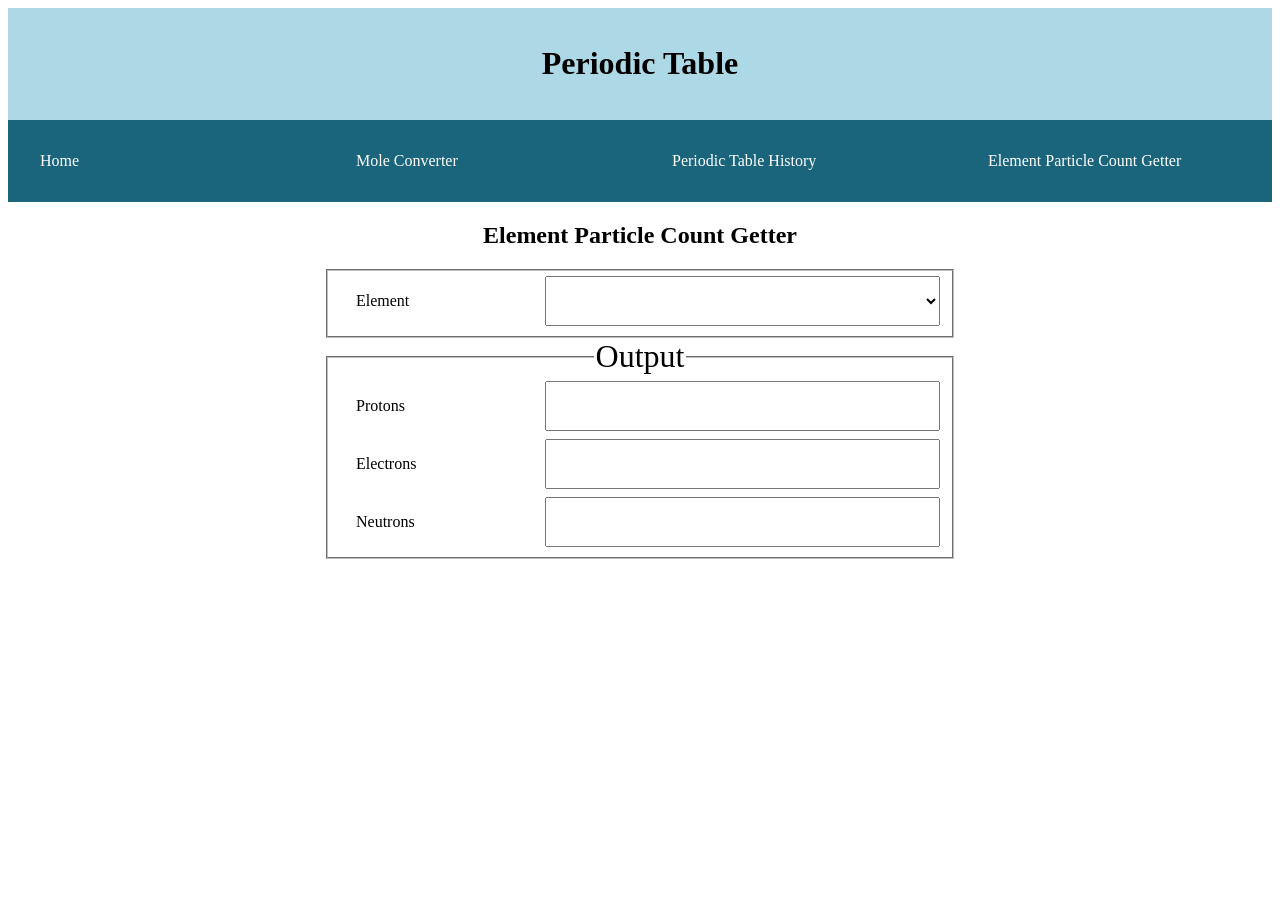
==== resources/pages/element_particle_count_getter.html @ 11b5b8e4 "Added to git" ====
<!DOCTYPE html>
<html lang="en">

<head>
    <meta charset="UTF-8">
    <meta name="viewport" content="width=device-width, initial-scale=1.0">
    <title>Document</title>
    <link rel="stylesheet" href="../styles/main.css">
    <link rel="stylesheet" href="../styles/nav_style.css">
</head>

<body>
    <header>
        <h1 class="title">Periodic Table</h1>
    </header>
    <nav>
        <ul>
            <li id="mobileMenuButton">=</li>
            <li>
                <a href="../index.html">Home</a>
            </li>
            <li>
                <a href="../pages/mole_converter.html">Mole Converter</a>
            </li>
            <li>
                <a href="../pages/periodic_table_history.html">Periodic Table History</a>
            </li>
            <li>
                <a href="../pages/element_particle_count_getter.html">Element Particle Count Getter</a>
            </li>
        </ul>
    </nav>
    <main>
        <section>
            <h1 class="title">Element Particle Count Getter</h1>
            <div class="converter">
                <div class="form">
                    <fieldset>
                        <label for="elementSelector">Element</label>
                        <select id="elementSelector">
                            <option disabled>Pick Any of the 118 Elements</option>
                        </select>
                    </fieldset>
                    <fieldset>
                        <legend>Output</legend>
                        <label for="protons">Protons</label>
                        <input id="protons" readonly>
                        <label for="electrons">Electrons</label>
                        <input id="electrons" readonly>
                        <label for="neutrons">Neutrons</label>
                        <input id="neutrons" readonly>
                    </fieldset>
                </div>
            </div>
        </section>
        <aside>

        </aside>
    </main>
    <script src="../js/mobileMenu.js"></script>
    <script src="../js/calculate_particle_count.js"></script>
    <script src="../js/getData.js"></script>
</body>

</html>
---- resources/styles/main.css ----
header {
    background-color: lightblue;
    padding: 1em;
}

.title {
    text-align: center;
}

body {
    max-width: 100%;
}

.form {
    width: 50%;
    margin: auto;
    display: flex;
    flex-direction: column;
}

.form fieldset {
    display: grid;
    grid-template-columns: 1fr 2fr;
    gap: 0.5em;
}

.form fieldset legend
{
     font-size: 2em;
    text-align: center;
}

.form select,
.form input,
.form label {
    padding: 1em;
}

#output {
    padding: 1em;
}

.paragraph-container {
    display: grid;
    align-items: baseline;
    grid-template-columns: repeat(2, 1fr);
    width: 60%;
    margin: auto;
}

.errorMessage
{
    color:red;
    display: none;
}

.paragraph-container p {
    line-height: 1.6;
    margin-bottom: 1.5em;
    text-align: justify;
    text-indent: 2em;
    max-width: 60ch;
}

.paragraph-container .section {
    justify-self: center;
    margin: 1em;
}

@media(max-width:676px) {
    .form fieldset {
        display: flex;
        flex-direction: column;
    }

    .form {
        width: 100%;
        margin: 0;
    }

    .paragraph-container {
        width: 100%;
        display: flex;
        flex-direction: column;
        max-width: 96%;
    }
    .paragraph-container .section
    {
        margin: 0;
    }
}
---- resources/styles/nav_style.css ----
nav ul {
    list-style-type: none;
    background-color: rgb(26, 100, 124);
    margin: 0;
    width: 100%;
    padding: 0;
    display: flex;
    justify-content: space-around;
}

nav a {
    text-decoration: none;
    color: white
}

nav ul li {
    padding: 2em;
    flex: 1 1 0;
}

nav {
    display: flex;
    justify-content: center;
}

ul li#mobileMenuButton {
    display: none;
}

@media(max-width:676px) {
    nav ul li#mobileMenuButton {
        display: block;
    }

    nav ul {
        flex-direction: column;
    }

    .hidden {
        display: none;
    }
}
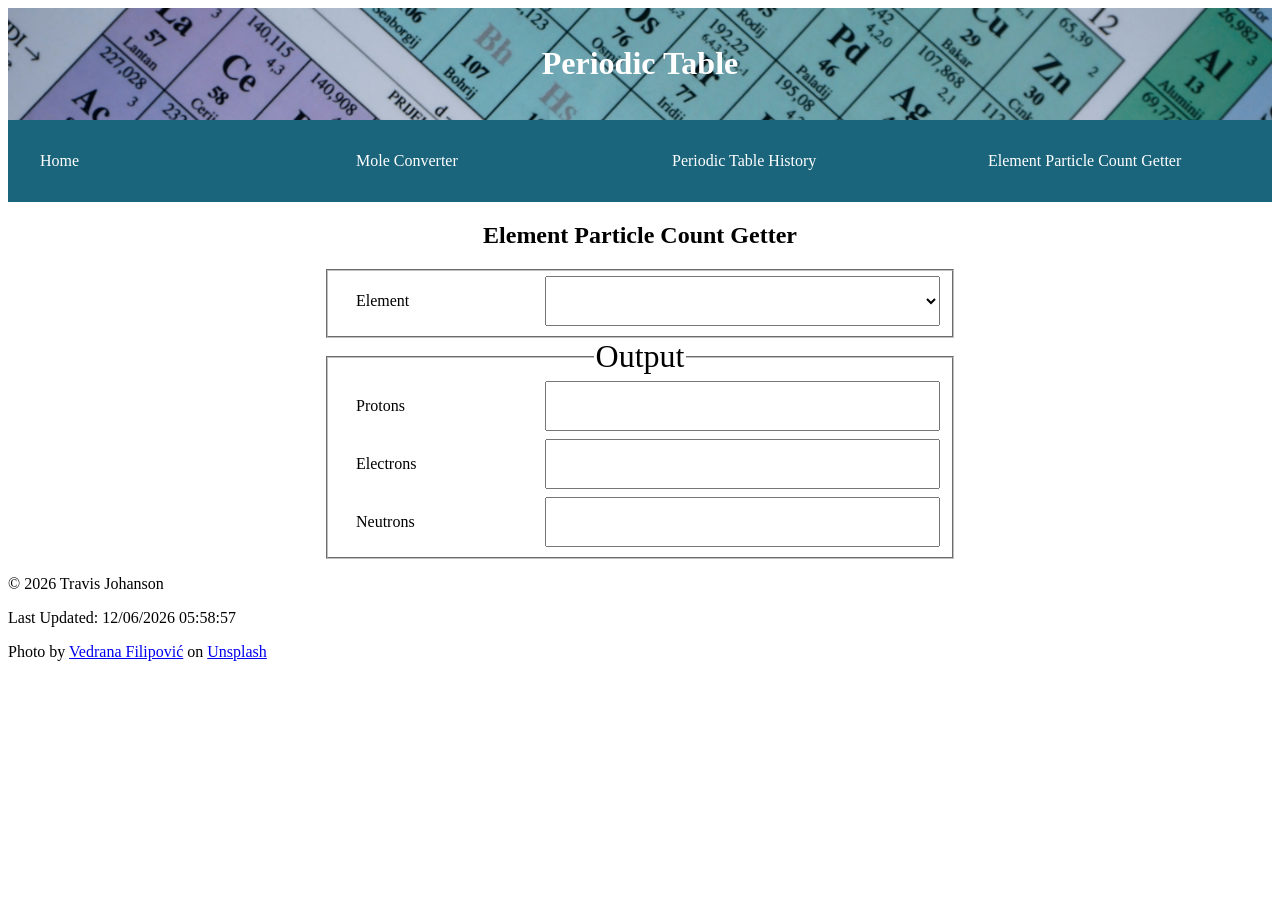
==== commit 67009ef5: "added images" ====
--- a/resources/pages/element_particle_count_getter.html
+++ b/resources/pages/element_particle_count_getter.html
@@ -56,7 +56,18 @@
         <aside>
 
         </aside>
+        <footer>
+            <p>&COPY; 2026 Travis Johanson</p>
+            <p id="lastUpdated"></p>
+            <p>
+                Photo by <a
+                    href="https://unsplash.com/@vedranafilipovic?utm_source=unsplash&utm_medium=referral&utm_content=creditCopyText">Vedrana
+                    Filipović</a> on <a
+                    href="https://unsplash.com/photos/round-clear-glass-on-white-paper-jxqTaXF5WmY?utm_source=unsplash&utm_medium=referral&utm_content=creditCopyText">Unsplash</a>
+            </p>
+        </footer>
     </main>
+    <script src="../js/version.js"></script>
     <script src="../js/mobileMenu.js"></script>
     <script src="../js/calculate_particle_count.js"></script>
     <script src="../js/getData.js"></script>
--- a/resources/styles/main.css
+++ b/resources/styles/main.css
@@ -1,6 +1,8 @@
 header {
-    background-color: lightblue;
+    background-image: url(../Images/vedrana-filipovic-jxqTaXF5WmY-unsplash.jpg);
+    background-size: cover;
     padding: 1em;
+    color: white;
 }
 
 .title {
@@ -65,6 +67,19 @@
 .paragraph-container .section {
     justify-self: center;
     margin: 1em;
+    display: flex;
+    flex-direction: column;
+}
+
+iframe
+{
+  width: 100%;
+  aspect-ratio: 16/9;
+}
+
+img
+{
+width: 100%;
 }
 
 @media(max-width:676px) {
@@ -88,4 +103,10 @@
     {
         margin: 0;
     }
+}
+footer
+{
+    position: relative;
+    height: 10%;
+    bottom: 0%;
 }
--- a/resources/styles/nav_style.css
+++ b/resources/styles/nav_style.css
@@ -25,6 +25,7 @@
 
 ul li#mobileMenuButton {
     display: none;
+    color: white;
 }
 
 @media(max-width:676px) {
@@ -39,4 +40,4 @@
     .hidden {
         display: none;
     }
-}+}
